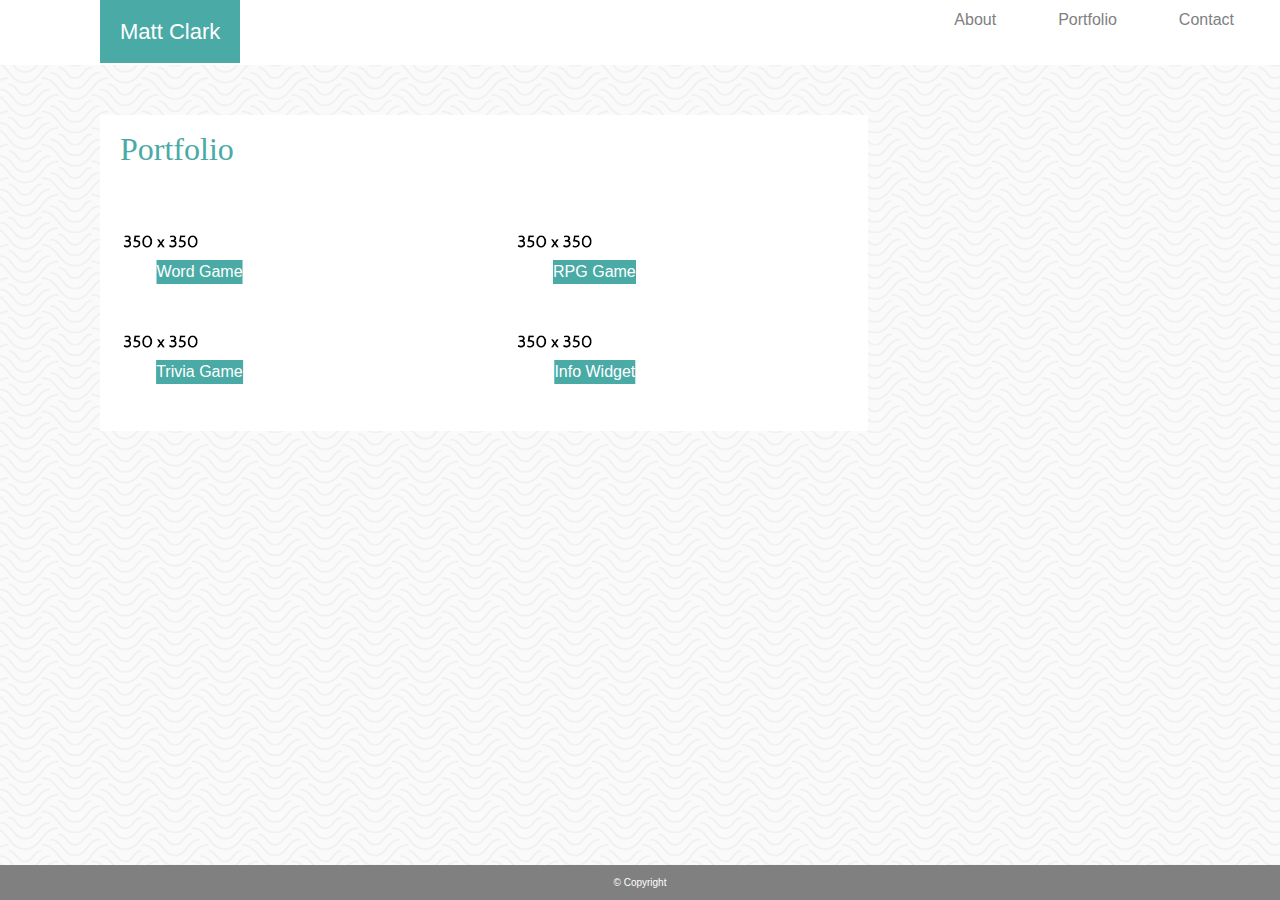
==== portfolio.html @ 0921bd54 "Initial html and css" ====
<DOCTYPE html!>
        <meta charset=UTF-8>
        
            <head>
                <title> Homework 2</title>
                <link rel="stylesheet" href="https://stackpath.bootstrapcdn.com/bootstrap/4.3.1/css/bootstrap.min.css" integrity="sha384-ggOyR0iXCbMQv3Xipma34MD+dH/1fQ784/j6cY/iJTQUOhcWr7x9JvoRxT2MZw1T" crossorigin="anonymous">
                <link rel="stylesheet" href="./assets/css/style.css">
                </head>
            <body>
                <header>
                    <div class="name">Matt Clark</div>
                    <ul class="nav justify-content-end">
                    <li class="nav-item">
                        <a class="nav-link active" href="index.html">About</a>
                    </li>
                    <li class="nav-item">
                        <a class="nav-link" href="portfolio.html">Portfolio</a>
                    </li>
                    <li class="nav-item">
                        <a class="nav-link" href="contact.html">Contact</a>
                    </li>
                </ul>
                </header>
            <div class="box1">
                    <h2>Portfolio</h2>
                    <div class="row">
                        <div class="col-sm-6">
                            <img src="./assets/images/image placeholder.png"
                            width="100px"
                            height="100px"
                            />
                        <div class="centered">Word Game</div>
                        </div>
                        <div class="col-sm-6">
                            <img src="./assets/images/image placeholder.png"
                            width="100px"
                            height="100px">
                            <div class="centered">RPG Game</div>
                        </div>
                    </div>
                    <div class="row">
                        <div class="col-sm-6">
                            <img src="./assets/images/image placeholder.png"
                            width="100px"
                            height="100px">
                            <div class="centered">Trivia Game</div>
                        </div>
                        <div class="col-sm-6">
                            <img src="assets/images/image placeholder.png"
                            width="100px"
                            height="100px">
                            <div class="centered">Info Widget</div>
                        </div>
            </div>
        
                <div class="footer">
                    <p id="footertext">&copy Copyright</p>
                </div>
            </body>
---- assets/css/style.css ----
.navbar-navbar-expand-lg navbar-light bg-light {
    float: right;

}
.name {
    display: block;
    background-color: #4aaaa5;
    float: left;
    padding-top: 15px;
    padding-right: 20px;
    padding-bottom: 15px;
    padding-left: 20px;
    margin-left: 100px;
    color: white;
    text-align: center;
    font-size: 22px;
}

body {
    display: block;
    padding-top: 20px;
    margin: auto;
    background: url(../images/papyrus.jpg);
    background-position:-25px 100% ;
}

.box1 {
    display: block;
    margin: auto;
    background: url(../images/papyrus.jpg);
    background-position: 100% 100%;
    background: white;
    width: 60%;
    border: 1px rgb(102, 99, 99);
    padding-top: 15px;
    padding-bottom: 40px;
    padding-left: 10px;
    margin-top: 50px;
    margin-left: 100px;
    margin-bottom: 50px;
}
.footer {
    position: fixed;
    left: 0;
    bottom: 0;
    width: 100%;
    height: 35px;
    background-color: gray;
    color: white;
    text-align: center;
}
#footertext {
    color: white;
    font-size: 10px;
    text-align: center;
    padding-top: 10px;
}

h1 {
    color: #4aaaa5;
    font-family: 'Georgia', Times, 'Times New Roman', serif;
}

h2 {
    color: #4aaaa5;
    font-family: 'Georgia', Times, 'Times New Roman', serif;
    padding-bottom: 15px;
    padding-left: 10px;
    border-bottom: 5px, black;
}

p {
    color: black;
    font-family: 'Arial', 'Helvetica Neue', Helvetica, sans-serif;
}

.nav.justify-content-end li a {
    color: gray;
    margin-right: 30px;
}

header {
    background-color: white;
    border-bottom: 10px, black;
    margin-top: -20px;
    height: 65px;
    width: 100%;

}

.centered {
    position: absolute;
    top: 50%;
    left: 50%;
    transform: translate (-50%, -50%);
}

.card-title {
    background: #4aaaa5;
    color: white;
}

.card2 {
    display: block;
    float: clear right;
}

.centered {
    background-color: #4aaaa5;
    color: white;
    position: absolute;
    top: 75%;
    left: 32%;
    transform: translate(-75%, -25%)
}

.btn.btn-primary {
    background-color: #4aaaa5;
}
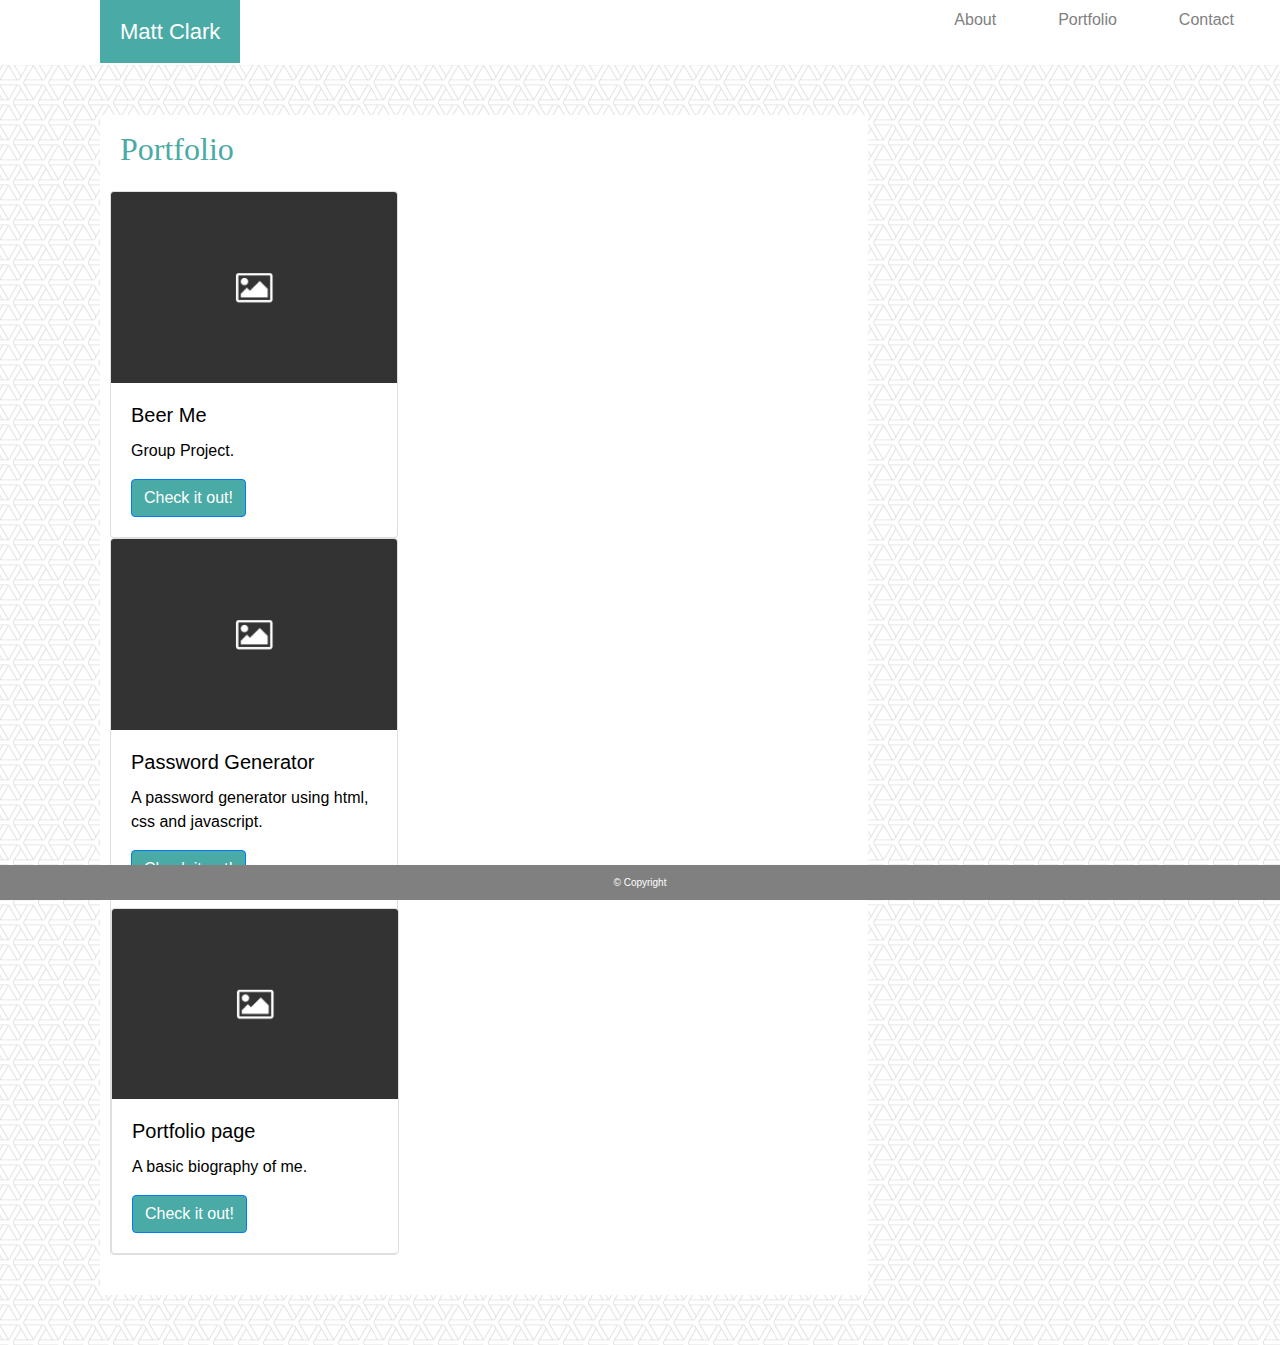
==== commit 7ad2e4cd: "Finished product?" ====
--- a/portfolio.html
+++ b/portfolio.html
@@ -23,34 +23,31 @@
                 </header>
             <div class="box1">
                     <h2>Portfolio</h2>
-                    <div class="row">
-                        <div class="col-sm-6">
-                            <img src="./assets/images/image placeholder.png"
-                            width="100px"
-                            height="100px"
-                            />
-                        <div class="centered">Word Game</div>
-                        </div>
-                        <div class="col-sm-6">
-                            <img src="./assets/images/image placeholder.png"
-                            width="100px"
-                            height="100px">
-                            <div class="centered">RPG Game</div>
-                        </div>
+                    <div class="card" style="width: 18rem;">
+                            <img src="./assets/images/Dark-placeholder.jpg" class="card-img-top" alt="...">
+                            <div class="card-body">
+                              <h5 class="card-title">Beer Me</h5>
+                              <p class="card-text">Group Project.</p>
+                              <a href="https://github.com/ajmyers5/Group-666" class="btn btn-primary">Check it out!</a>
+                            </div>
+                          </div>
+                    <div class="card" style="width: 18rem;">
+                        <img src="./assets/images/Dark-placeholder.jpg" class="card-img-top" alt="...">
+                        <div class="card-body">
+                            <h5 class="card-title">Password Generator</h5>
+                            <p class="card-text">A password generator using html, css and javascript.</p>
+                            <a href="https://github.com/realmattclark/Password-Generator/blob/master/index.html" class="btn btn-primary">Check it out!</a>
                     </div>
-                    <div class="row">
-                        <div class="col-sm-6">
-                            <img src="./assets/images/image placeholder.png"
-                            width="100px"
-                            height="100px">
-                            <div class="centered">Trivia Game</div>
-                        </div>
-                        <div class="col-sm-6">
-                            <img src="assets/images/image placeholder.png"
-                            width="100px"
-                            height="100px">
-                            <div class="centered">Info Widget</div>
-                        </div>
+                    <div class="card" style="width: 18rem;">
+                            <img src="./assets/images/Dark-placeholder.jpg" class="card-img-top" alt="...">
+                            <div class="card-body">
+                                <h5 class="card-title">Portfolio page</h5>
+                                <p class="card-text">A basic biography of me.</p>
+                                <a href="https://github.com/realmattclark/Updated-Portfolio-Page" class="btn btn-primary">Check it out!</a>
+                            </div>
+                    </div>
+                    
+                    </div>
             </div>
         
                 <div class="footer">
--- a/assets/css/style.css
+++ b/assets/css/style.css
@@ -1,3 +1,8 @@
+a {
+    color:white;
+    text-align: center;
+}
+
 .navbar-navbar-expand-lg navbar-light bg-light {
     float: right;
 
@@ -20,16 +25,15 @@
     display: block;
     padding-top: 20px;
     margin: auto;
-    background: url(../images/papyrus.jpg);
+    background: url(../images/webb.png);
     background-position:-25px 100% ;
 }
 
 .box1 {
     display: block;
     margin: auto;
-    background: url(../images/papyrus.jpg);
+    background: white;
     background-position: 100% 100%;
-    background: white;
     width: 60%;
     border: 1px rgb(102, 99, 99);
     padding-top: 15px;
@@ -96,8 +100,8 @@
 }
 
 .card-title {
-    background: #4aaaa5;
-    color: white;
+    background:white;
+    color: black;
 }
 
 .card2 {
